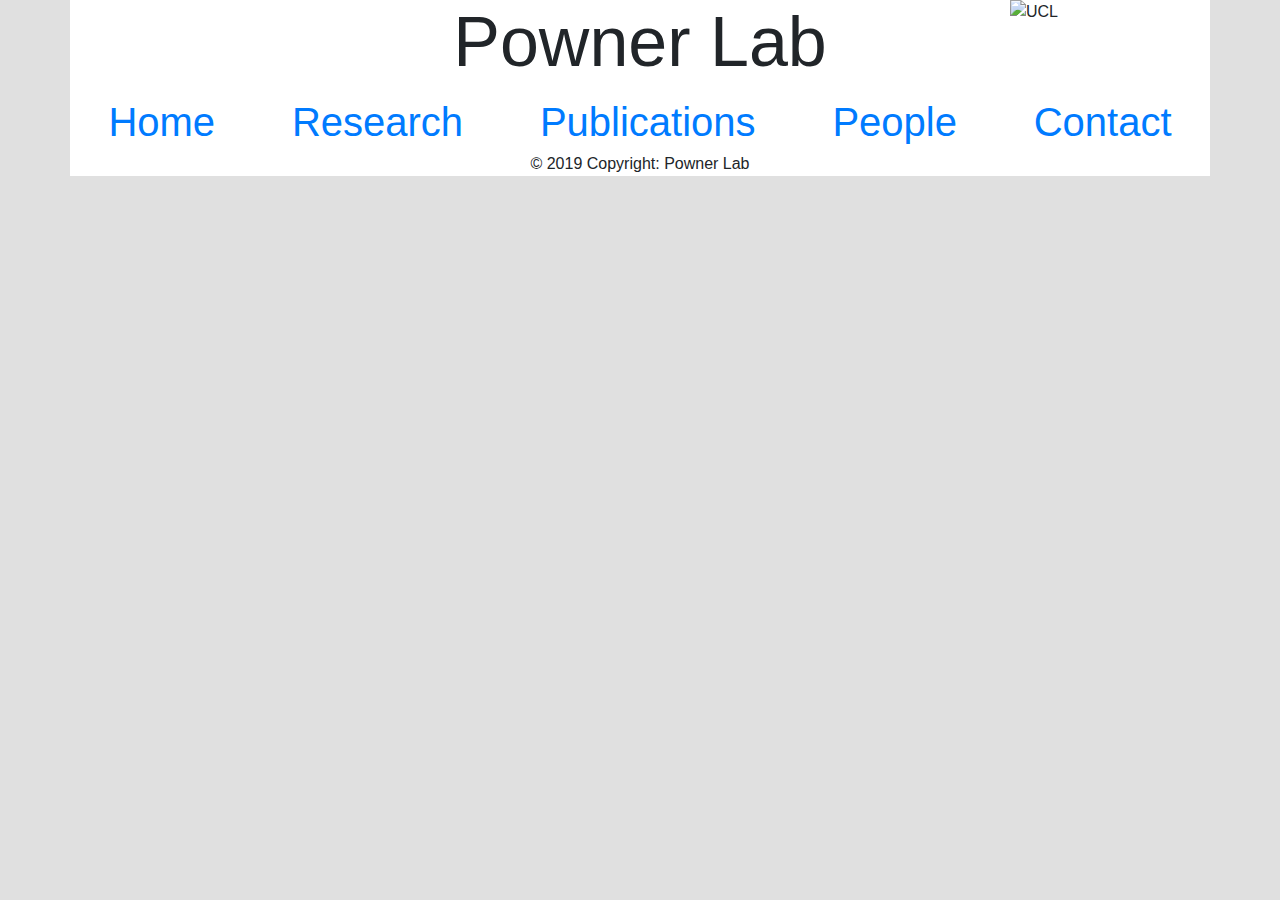
==== alumni.html @ 93409530 "added alumni page" ====
<!DOCTYPE html>
<html>
	<head>
		<link rel="stylesheet" href="https://maxcdn.bootstrapcdn.com/bootstrap/4.0.0/css/bootstrap.min.css">
			<link rel="stylesheet" type="text/css" href="css\style.css">
			<title>Powner Lab - Research Group of Professor Matthew Powner</title>
			<link rel="icon" type="image/x-icon"  href="img\favicon.ico">
	</head>
	<body>
		<div class="container">
			<div style=position:relative>
			<img src="https://raw.githubusercontent.com/bencolville/bencolville.github.io/master/img/ucl-logo.png" class="img-fluid" alt="UCL" style="width:200px;position:absolute;top:0;right:-15px">
			</div>
			<header class="row">
				<h1 class="homepage-title">
					Powner Lab
				</h1>
				<nav>
					<a href="index.html">Home</a>
					<a href="research.html">Research</a>
					<a href="publications.html">Publications</a>
					<a href="people.html">People</a>
					<a href="contact.html">Contact</a>
				</nav>
			</header>
	

			<footer>
				<p class="footer-copyright" >© 2019 Copyright: Powner Lab
				</p>
			</footer>

	</body>
</html>
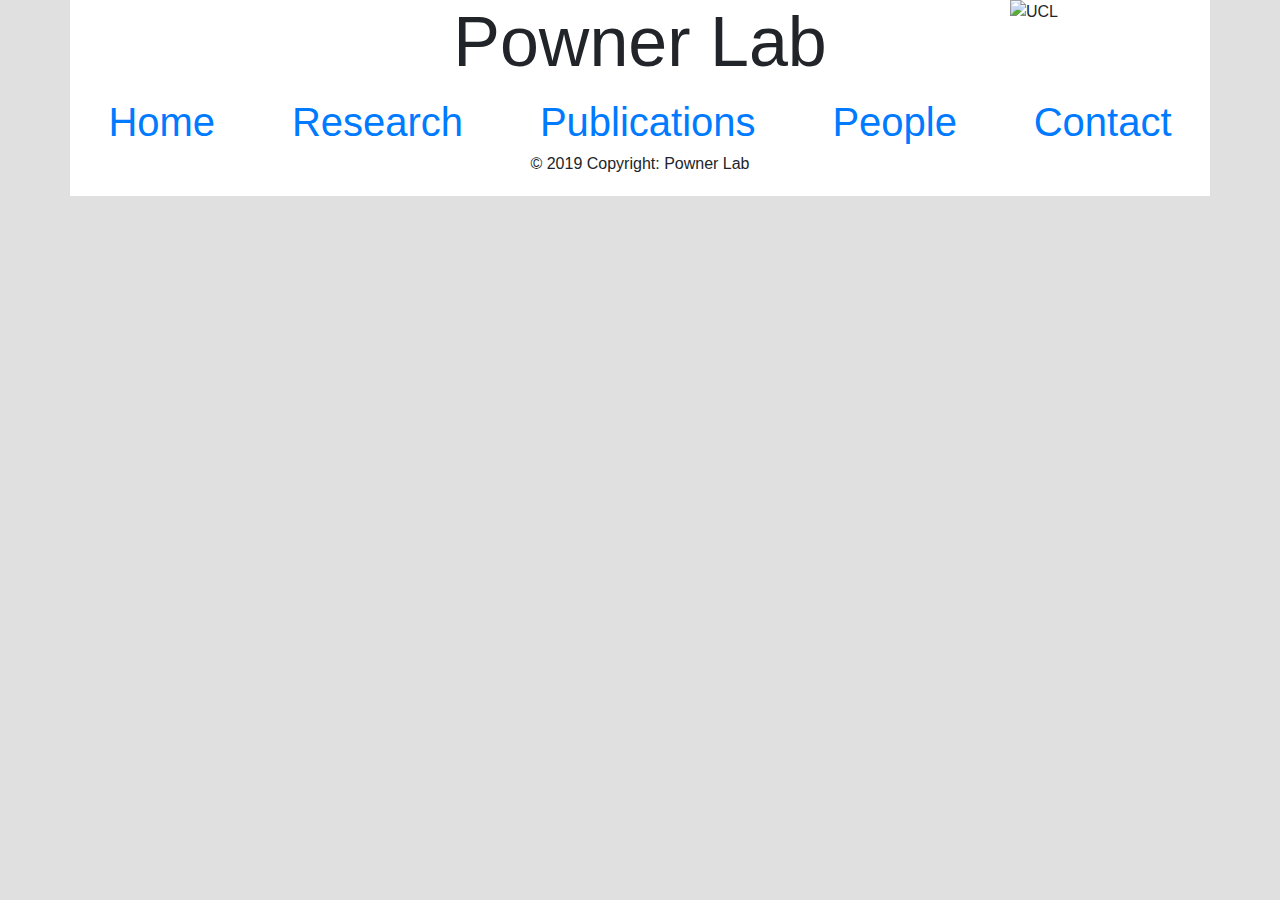
==== commit fbb190c9: "added alumni page table" ====
--- a/alumni.html
+++ b/alumni.html
@@ -23,7 +23,25 @@
 					<a href="contact.html">Contact</a>
 				</nav>
 			</header>
-	
+				
+			<table>
+			<thead>
+			  <tr>
+				<th></th>
+				<th></th>
+				<th></th>
+				<th></th>
+				<th></th>
+			  </tr>
+			</thead>
+			<tbody>
+			  <tr>
+				<td></td>
+				<td></td>
+				<td></td>
+				<td></td>
+				<td></td>
+			  </tr>
 
 			<footer>
 				<p class="footer-copyright" >© 2019 Copyright: Powner Lab
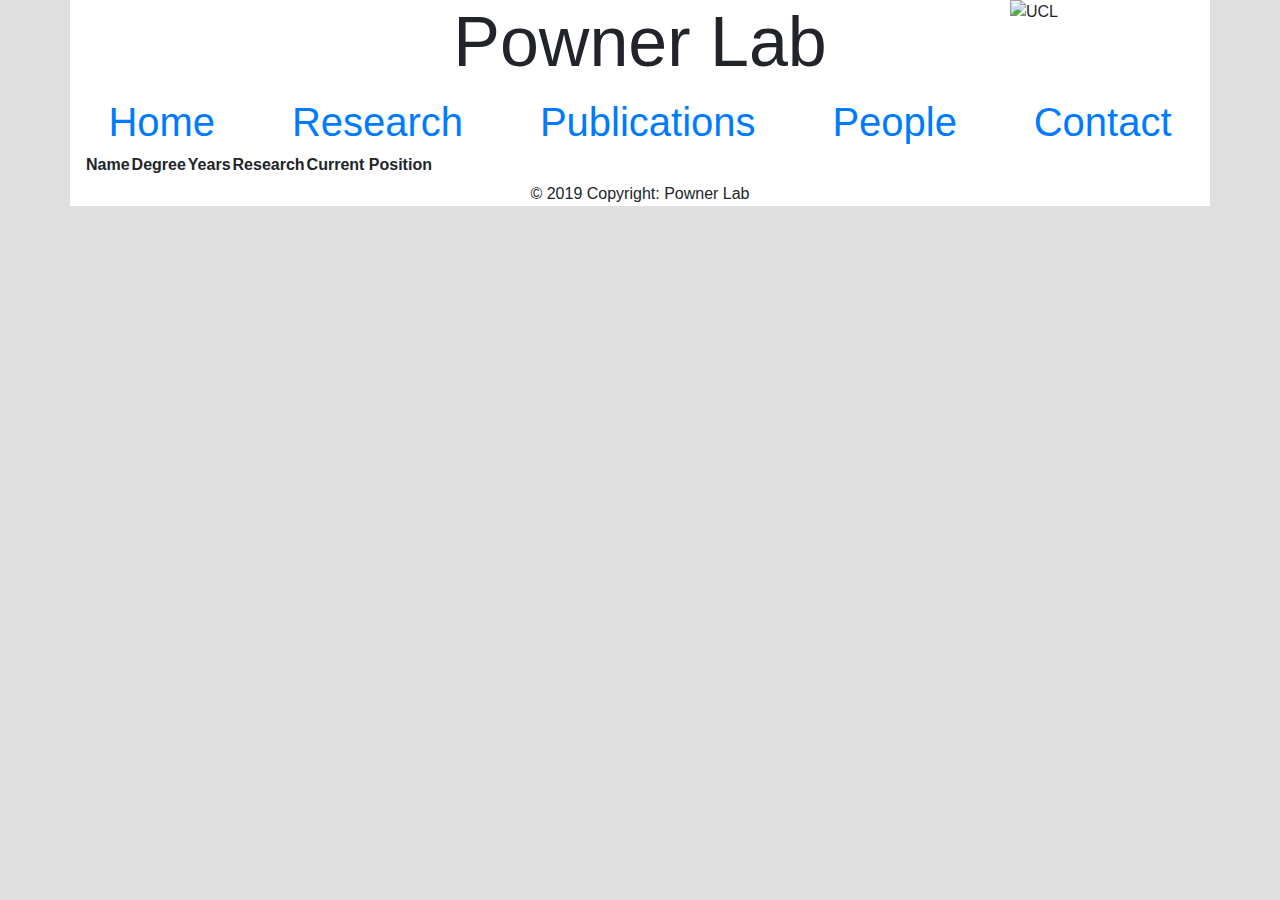
==== commit b0016233: "table" ====
--- a/alumni.html
+++ b/alumni.html
@@ -27,11 +27,11 @@
 			<table>
 			<thead>
 			  <tr>
-				<th></th>
-				<th></th>
-				<th></th>
-				<th></th>
-				<th></th>
+				<th>Name</th>
+				<th>Degree</th>
+				<th>Years</th>
+				<th>Research</th>
+				<th>Current Position</th>
 			  </tr>
 			</thead>
 			<tbody>
@@ -42,6 +42,15 @@
 				<td></td>
 				<td></td>
 			  </tr>
+			  <tr>
+				<td></td>
+				<td></td>
+				<td></td>
+				<td></td>
+				<td></td>
+			  </tr>
+			</tbody>
+			</table>
 
 			<footer>
 				<p class="footer-copyright" >© 2019 Copyright: Powner Lab
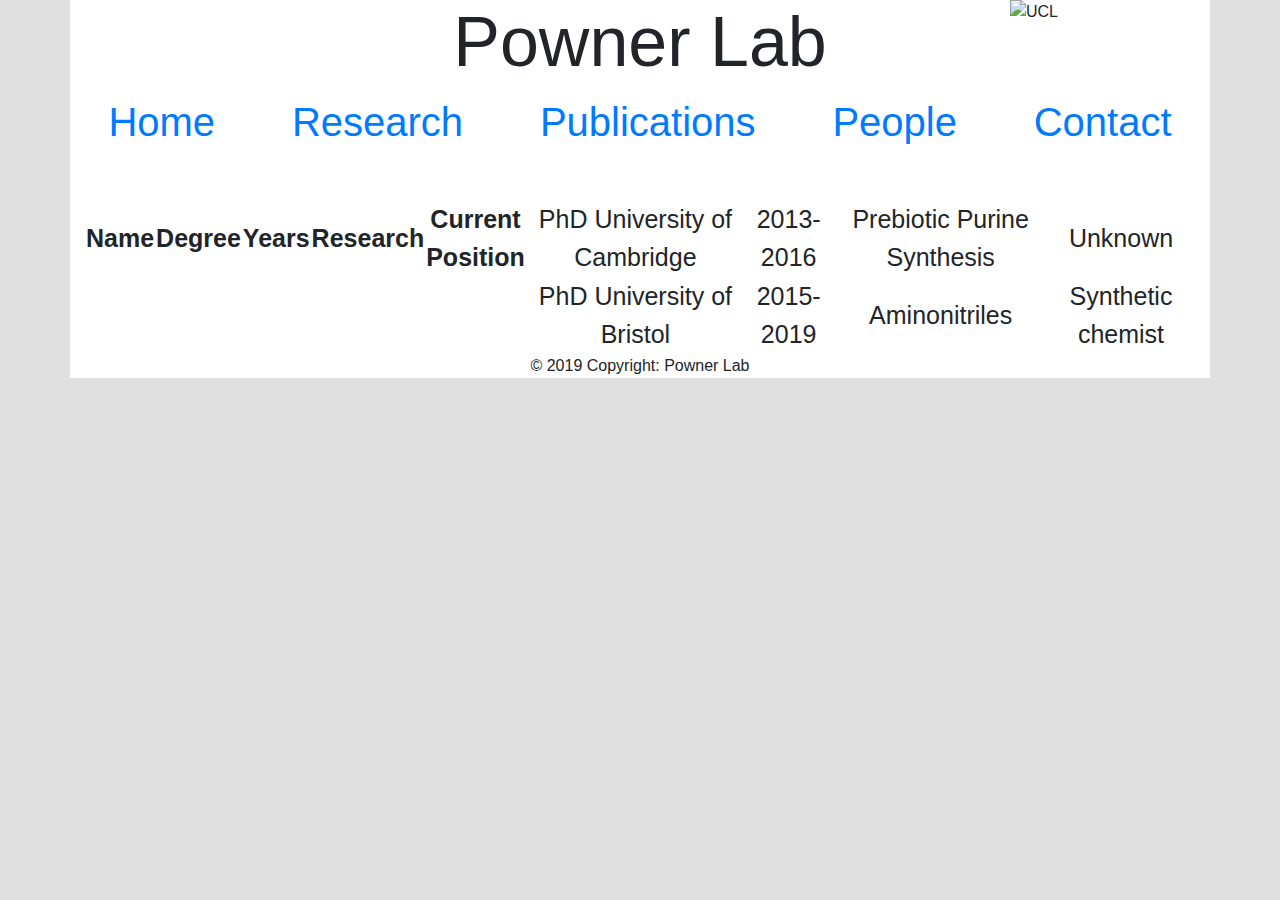
==== commit b4d7f007: "updated css for alumni page" ====
--- a/alumni.html
+++ b/alumni.html
@@ -23,7 +23,8 @@
 					<a href="contact.html">Contact</a>
 				</nav>
 			</header>
-				
+			<br><br>
+
 			<table>
 			<thead>
 			  <tr>
@@ -37,17 +38,17 @@
 			<tbody>
 			  <tr>
 				<td></td>
-				<td></td>
-				<td></td>
-				<td></td>
-				<td></td>
+				<td>PhD University of Cambridge</td>
+				<td>2013-2016</td>
+				<td>Prebiotic Purine Synthesis</td>
+				<td>Unknown</td>
 			  </tr>
 			  <tr>
 				<td></td>
-				<td></td>
-				<td></td>
-				<td></td>
-				<td></td>
+				<td>PhD University of Bristol</td>
+				<td>2015-2019</td>
+				<td>Aminonitriles</td>
+				<td>Synthetic chemist </td>
 			  </tr>
 			</tbody>
 			</table>
